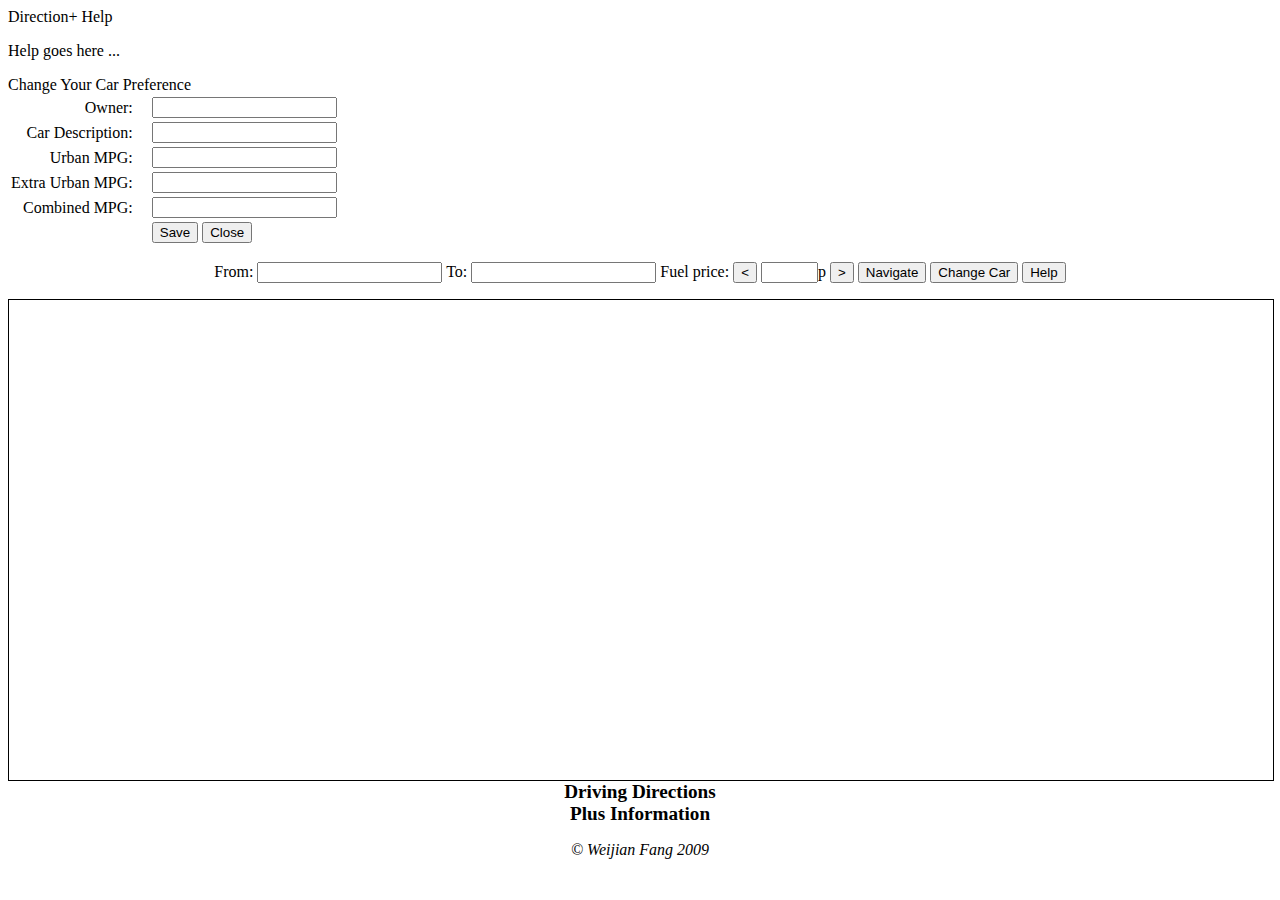
==== dplusapp/war/index.html @ b4132623 "Init." ====
<!DOCTYPE html PUBLIC "-//W3C//DTD HTML 4.01 Strict//EN" "http://www.w3.org/TR/html4/strict.dtd">
<html>
<head>
<meta http-equiv="Content-Type" content="text/html; charset=ISO-8859-1">

<!-- css -->
<!-- 
<link rel="stylesheet" href="http://yui.yahooapis.com/2.7.0/build/reset-fonts-grids/reset-fonts-grids.css" type="text/css"> 
<link rel="stylesheet" type="text/css" href="http://yui.yahooapis.com/2.7.0/build/container/assets/skins/sam/container.css">
-->
<!-- Combo-handled YUI CSS files: --> 
<link rel="stylesheet" type="text/css" href="http://yui.yahooapis.com/combo?2.7.0/build/reset-fonts-grids/reset-fonts-grids.css&2.7.0/build/container/assets/skins/sam/container.css"> 

<link rel="stylesheet" type="text/css" href="./css/dplus.css">
 
<!-- javascript -->
<script type="text/javascript" src="http://maps.google.com/maps?file=api&v=2.x&key=ABQIAAAAj1DqbVODIwfxFozz52vGCBTBKtqaU_qKk-cwvy6tFS36W-EYRhTQIx4Jc7ffCTqfgjkPZSJocVxSCA"></script>
<script type="text/javascript" src="http://www.google.com/uds/api?file=uds.js&v=1.0&key=ABQIAAAAj1DqbVODIwfxFozz52vGCBTBKtqaU_qKk-cwvy6tFS36W-EYRhTQIx4Jc7ffCTqfgjkPZSJocVxSCA"></script>
<!-- 
<script type="text/javascript" src="http://yui.yahooapis.com/2.7.0/build/yahoo/yahoo-min.js"></script> 
<script type="text/javascript" src="http://yui.yahooapis.com/2.7.0/build/cookie/cookie-min.js"></script>
<script type="text/javascript" src="http://yui.yahooapis.com/2.7.0/build/dom/dom-min.js"></script> 
<script type="text/javascript" src="http://yui.yahooapis.com/2.7.0/build/event/event-min.js"></script> 
<script type="text/javascript" src="http://yui.yahooapis.com/2.7.0/build/container/container-min.js"></script>
-->
<!-- Combo-handled YUI JS files: --> 
<script type="text/javascript" src="http://yui.yahooapis.com/combo?2.7.0/build/yahoo-dom-event/yahoo-dom-event.js&2.7.0/build/container/container-min.js&2.7.0/build/cookie/cookie-min.js"></script> 

<script type="text/javascript" src="./js/dplus.js"></script>

<script type="text/javascript">
var dplus;

function initialise() {
	dplus = new DPlus({
		// help
		helpDialogId:		"dplus-help-dialog",
		// preference
		pref:	{
			prefDialogId:		"dplus-pref-dialog",
			prefOwnerId:		"dplus-pref-owner",
			prefDescId:			"dplus-pref-desc",
			prefUrbanId:		"dplus-pref-urban",
			prefExtraId:		"dplus-pref-extra",
			prefCombinedId:		"dplus-pref-combined",
			titleId:			"dplus-title",
			carId:				"dplus-car"				
		},
		// main
		fromId:				"dplus-from",
		toId:				"dplus-to",
		mapId:				"dplus-map",
		routeId:			"dplus-route",
		// price
		priceId:			"dplus-price",
		// info
		info: {
			infoId:				"dplus-info",
			fuelId:				"dplus-info-fuel",
			costId:				"dplus-info-cost",
			singleTripId:		"dplus-info-single",
			tripNumId:			"dplus-info-tripnum",
			tripSetId:			"dplus-info-tripset"
		}
		});
}

function finalise() {
	dplus.destroy();
}
</script>

<title>Direction+</title>
</head>

<body class="yui-skin-sam" onload="initialise()" onunload="finalise()" >

<!-- Help -->
<div id="dplus-help-dialog">
    <div class="hd">Direction+ Help</div>
    <div class="bd">
        <p>Help goes here ...</p>
    </div>
</div>

<!-- Change car -->
<div id="dplus-pref-dialog">
	<div class="hd">Change Your Car Preference</div>
	<div class="bd">
		<form>
			<table>
				<tr><td class="dplus-pref-prompt">Owner:</td><td><input type="text" name="owner" id="dplus-pref-owner"></td></tr>
				<tr><td class="dplus-pref-prompt">Car Description:</td><td><input type="text" name="car_desc" id="dplus-pref-desc"></td></tr>
				<tr><td class="dplus-pref-prompt">Urban MPG:</td><td><input type="text" name="urban_mpg" id="dplus-pref-urban"></td></tr>
				<tr><td class="dplus-pref-prompt">Extra Urban MPG:</td><td><input type="text" name="extra_urban_mpg" id="dplus-pref-extra"></td></tr>
				<tr><td class="dplus-pref-prompt">Combined MPG:</td><td><input type="text" name="combined_mpg" id="dplus-pref-combined"></td></tr>
				<tr>
					<td></td>
					<td>
						<input type="button" value="Save" onclick="dplus.preference.saveDialog()">
						<input type="button" value="Close" onclick="dplus.preference.closeDialog()">
					</td>
				</tr>
			</table>
		</form>
	</div>
</div>

<!-- Main -->
<div id="doc3" class="yui-t5">
	<div id="hd">
		<div id="dplus-title"></div>
		<form>
			From: <input id="dplus-from" type="text" size="20">
			To: <input id="dplus-to" type="text" size="20">
			Fuel price: <input type="button" value="&lt;" onclick="dplus.price.minus1p()">
			<input id="dplus-price" type="text" readonly="readonly" size="4" style="text-align: right">p
			<input type="button" value="&gt;" onclick="dplus.price.add1p()">			
			<input type="button" value="Navigate" onclick="dplus.navigate()">
			<input type="button" value="Change Car" onclick="dplus.preference.openDialog()">
			<input type="button" value="Help" onclick="dplus.help.open()">
		</form>
		<div id="dplus-car"></div>
	</div>

	<div id="bd">
		<div id="yui-main">
			<div class="yui-b">
				<div class="yui-gc">
					<div class="yui-u first">
						<div id="dplus-map"></div>
					</div>
					<div class="yui-u">
						<div class="dplus-subtitle">Driving Directions</div>
						<div id="dplus-route"></div>
					</div>
				</div>
			</div>
		</div>
		
		<div class="yui-b">
			<div class="dplus-subtitle">Plus Information</div>
			<div id="dplus-info">
			<table class="dplus-info-table">
				<tr><td class="dplus-info-prompt">Fuel Consumption:</td><td id="dplus-info-fuel">0</td><td>Litres</td></tr>
				<tr><td class="dplus-info-prompt">Fuel Cost:</td><td id="dplus-info-cost">0</td><td>Pounds</td></tr>
			</table>
			<br>
			<p>How many times will you travel along the route?</p>
			<input type="radio" id="dplus-info-single" name="dplus-info-trip" value="single" onclick="dplus.info.onSingleTrip()"> Single <br>
			<input type="radio" name="dplus-info-trip" value="return" onclick="dplus.info.onReturnTrip()"> Return <br> 
			<input type="radio" name="dplus-info-trip" value="custom" onclick="dplus.info.onCustomTrip()"> 
			<input id="dplus-info-tripnum" type="text" size="4">
			<input id="dplus-info-tripset" type="button" value="Set" onclick="dplus.info.onTripNum()"><br>
			</div>
		</div>
	</div>
	
	<div id="ft">
		<p>&copy; Weijian Fang 2009</p>
	</div>
</div>

</body>
</html>
---- dplusapp/war/css/dplus.css ----
@CHARSET "ISO-8859-1";

.dplus-pref-prompt {
	text-align: right;
	padding-right: 1em;
}

#doc3 #hd {
	text-align: center; 
	margin-bottom: 1em; 
	margin-top: 1em;
}

#doc3 #hd #dplus-title {
	text-align: center; 
	font-size: x-large; 
	margin-bottom: 0.2em; 
	color: blue;
}

#doc3 #hd #dplus-car {
	font-style: italic;
}

#dplus-map {
	width: 100%; 
	height: 480px; 
	border: 1px solid black;
}

.dplus-subtitle {
	text-align: center; 
	font-weight: bolder;
	font-size: larger;
}

#dplus-info {
	margin-top: 1em; 
	display: none;
}

.dplus-info-table {
	width: 100%;
}

.dplus-info-prompt {
	font-weight: bold;	
}

#dplus-info-fuel, #dplus-info-cost {
	color: red; 
	font-weight: bold;	
}

#doc3 #ft {
	text-align: center; 
	font-style: italic; 
	margin-bottom: 1em; 
	margin-top: 1em;
}
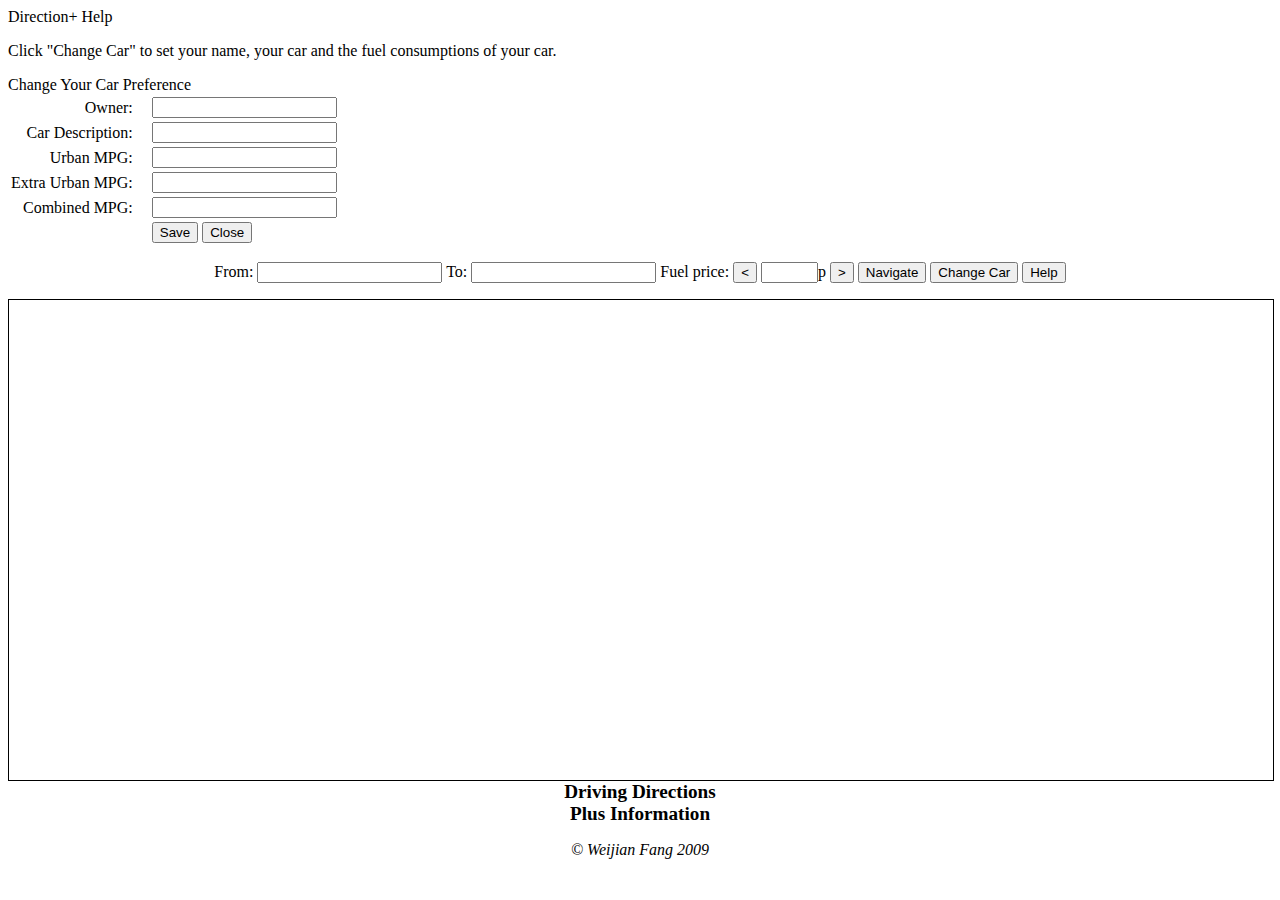
==== commit 40c40aa1: "Added a little bit help." ====
--- a/dplusapp/war/index.html
+++ b/dplusapp/war/index.html
@@ -22,9 +22,11 @@
 <script type="text/javascript" src="http://yui.yahooapis.com/2.7.0/build/dom/dom-min.js"></script> 
 <script type="text/javascript" src="http://yui.yahooapis.com/2.7.0/build/event/event-min.js"></script> 
 <script type="text/javascript" src="http://yui.yahooapis.com/2.7.0/build/container/container-min.js"></script>
+<script type="text/javascript" src="http://yui.yahooapis.com/2.7.0/build/connection/connection-min.js"></script>
+<script type="text/javascript" src="http://yui.yahooapis.com/2.7.0/build/json/json-min.js"></script>  
 -->
 <!-- Combo-handled YUI JS files: --> 
-<script type="text/javascript" src="http://yui.yahooapis.com/combo?2.7.0/build/yahoo-dom-event/yahoo-dom-event.js&2.7.0/build/container/container-min.js&2.7.0/build/cookie/cookie-min.js"></script> 
+<script type="text/javascript" src="http://yui.yahooapis.com/combo?2.7.0/build/yahoo-dom-event/yahoo-dom-event.js&2.7.0/build/connection/connection-min.js&2.7.0/build/container/container-min.js&2.7.0/build/cookie/cookie-min.js&2.7.0/build/json/json-min.js"></script> 
 
 <script type="text/javascript" src="./js/dplus.js"></script>
 
@@ -61,7 +63,17 @@
 			singleTripId:		"dplus-info-single",
 			tripNumId:			"dplus-info-tripnum",
 			tripSetId:			"dplus-info-tripset"
-		}
+		},
+		travelNews: {
+			verySevereId:	"travelNews-verySevere",
+			severeId:		"travelNews-severe",
+			mediumId:		"travelNews-medium",
+			slightId:		"travelNews-slight",
+			lowImpactId:	"travelNews-lowImpact",
+			clearedId:		"travelNews-cleared",
+			unknownId:		"travelNews-unknown"
+			
+		}	
 		});
 }
 
@@ -79,7 +91,7 @@
 <div id="dplus-help-dialog">
     <div class="hd">Direction+ Help</div>
     <div class="bd">
-        <p>Help goes here ...</p>
+        <p>Click "Change Car" to set your name, your car and the fuel consumptions of your car.</p>
     </div>
 </div>
 
@@ -146,12 +158,51 @@
 				<tr><td class="dplus-info-prompt">Fuel Cost:</td><td id="dplus-info-cost">0</td><td>Pounds</td></tr>
 			</table>
 			<br>
-			<p>How many times will you travel along the route?</p>
+			<p><b>How many times will you travel along the route?</b></p>
 			<input type="radio" id="dplus-info-single" name="dplus-info-trip" value="single" onclick="dplus.info.onSingleTrip()"> Single <br>
 			<input type="radio" name="dplus-info-trip" value="return" onclick="dplus.info.onReturnTrip()"> Return <br> 
 			<input type="radio" name="dplus-info-trip" value="custom" onclick="dplus.info.onCustomTrip()"> 
 			<input id="dplus-info-tripnum" type="text" size="4">
 			<input id="dplus-info-tripset" type="button" value="Set" onclick="dplus.info.onTripNum()"><br>
+			<br>
+			<p><b>Choose travel news to display:</b></p>
+			<table>
+				<tr>
+					<td><img src="http://www.google.com/intl/en_us/mapfiles/ms/micons/red-dot.png"></td>
+					<td>Very Severe&nbsp;</td>
+					<td><input type="checkbox" checked="checked" id="travelNews-verySevere" onclick="dplus.travelNewsDatabase.switchDegree(6)"></td>
+				</tr>
+				<tr>
+					<td><img src="http://www.google.com/intl/en_us/mapfiles/ms/micons/pink-dot.png"></td>
+					<td>Severe</td>
+					<td><input type="checkbox" checked="checked" id="travelNews-severe" onclick="dplus.travelNewsDatabase.switchDegree(5)"></td>
+				</tr>
+				<tr>
+					<td><img src="http://www.google.com/intl/en_us/mapfiles/ms/micons/orange-dot.png"></td>
+					<td>Medium</td>
+					<td><input type="checkbox" checked="checked" id="travelNews-medium" onclick="dplus.travelNewsDatabase.switchDegree(4)"></td>
+				</tr>
+				<tr>
+					<td><img src="http://www.google.com/intl/en_us/mapfiles/ms/micons/yellow-dot.png"></td>
+					<td>Slight</td>
+					<td><input type="checkbox" checked="checked" id="travelNews-slight" onclick="dplus.travelNewsDatabase.switchDegree(3)"></td>
+				</tr>
+				<tr>
+					<td><img src="http://www.google.com/intl/en_us/mapfiles/ms/micons/blue-dot.png"></td>
+					<td>Low Impact</td>
+					<td><input type="checkbox" checked="checked" id="travelNews-lowImpact" onclick="dplus.travelNewsDatabase.switchDegree(2)"></td>
+				</tr>
+				<tr>
+					<td><img src="http://www.google.com/intl/en_us/mapfiles/ms/micons/purple-dot.png"></td>
+					<td>Cleared</td>
+					<td><input type="checkbox" checked="checked" id="travelNews-cleared" onclick="dplus.travelNewsDatabase.switchDegree(1)"></td>
+				</tr>
+				<tr>
+					<td><img src="http://www.google.com/intl/en_us/mapfiles/ms/micons/green-dot.png"></td>
+					<td>Other</td>
+					<td><input type="checkbox" checked="checked" id="travelNews-unknown" onclick="dplus.travelNewsDatabase.switchDegree(0)"></td>
+				</tr>
+			</table>
 			</div>
 		</div>
 	</div>
